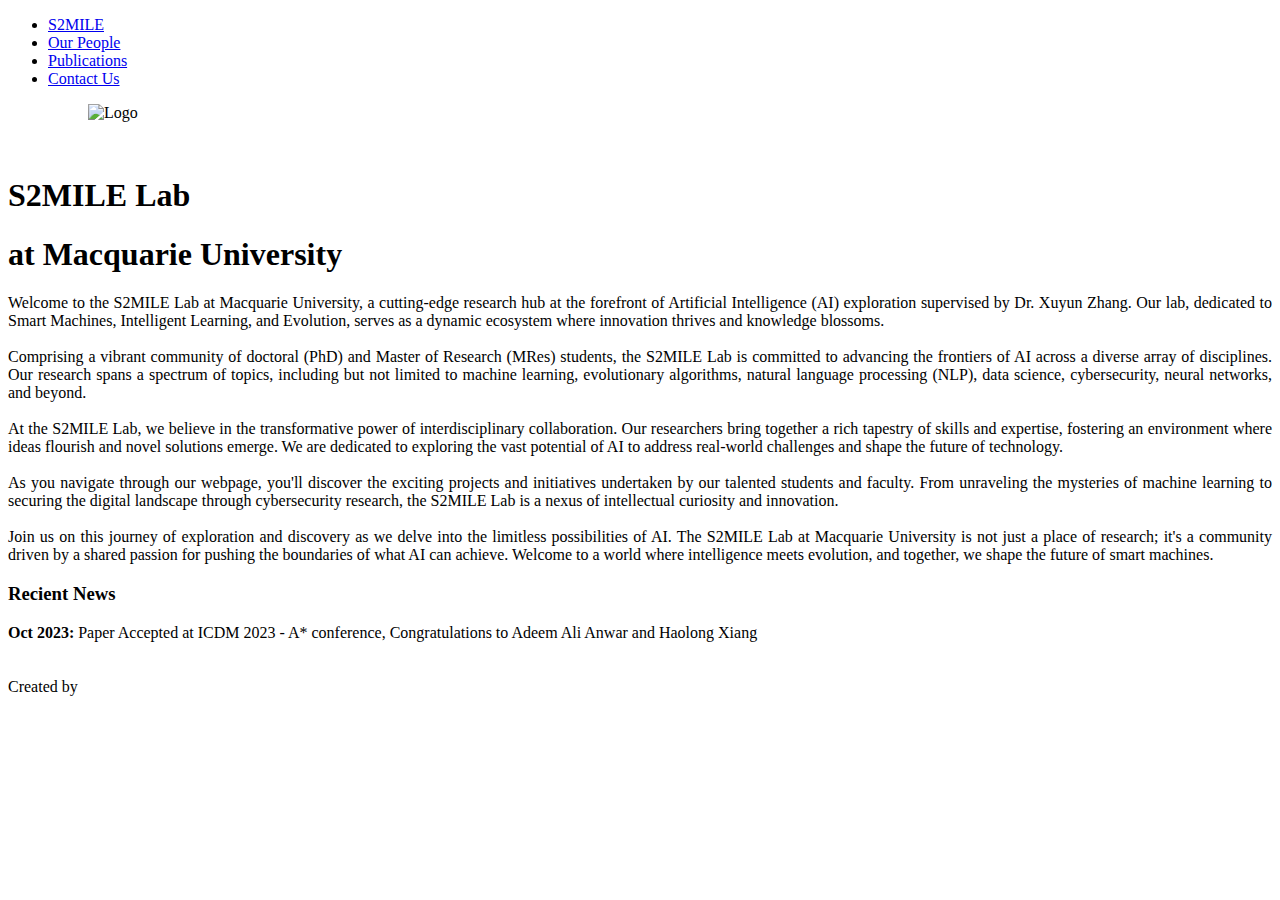
==== index.html @ ad48cd00 "adeem" ====
<!doctype html>
<html class="no-js" lang="en">
  <head>
    <meta charset="utf-8">
    <meta http-equiv="x-ua-compatible" content="ie=edge">
    <meta name="viewport" content="width=device-width, initial-scale=1.0">

    <title>University Research Lab</title>
    <link rel="stylesheet" href="css/app.css">
  </head>
    
  <body>
     
     <!-- Navagation-->
   <div class="top-bar">
      <div class="top-bar-left text-center">
        <ul class="dropdown menu" data-dropdown-menu>
          <li class="menu-text"><a href="./index.html">S2MILE</a></li>
          <li><a href="./people.html">Our People</a></li>
          <li><a href="./publications.html">Publications</a></li>
          <li><a href="./contact.html">Contact Us</a></li>
          <!-- <li><a href="/publications.html">Publications</a></li> -->
        </ul>
      </div>
      <div class="top-bar-right">
        <ul class="menu">
          <ul class="dropdown menu" data-dropdown-menu>
          <img src="logo.png" alt="Logo" style="width:140px;height:50px;"> 
        </ul>
        </ul>
      </div>
    </div>

   <br>
      
    <div class="row">
  
            <div class="callout large primary">
                <div class="row column text-center">    
                <h1 class="text-center">S2MILE Lab</h1>
                <h1 class="subheader text-center">at Macquarie University</h1>
            </div>
        </div>

    </div>
    
     
      
   

    <div class="row">
      <div class="large-12 columns">
        <div class="callout">
        <div class = "row">   
          <div class="large-12 columns" style="text-align: justify;">
                Welcome to the S2MILE Lab at Macquarie University, a cutting-edge research hub at the forefront of Artificial Intelligence (AI) exploration supervised by Dr. Xuyun Zhang. Our lab, dedicated to Smart Machines, Intelligent Learning, and Evolution, serves as a dynamic ecosystem where innovation thrives and knowledge blossoms.
                <br><br>
                Comprising a vibrant community of doctoral (PhD) and Master of Research (MRes) students, the S2MILE Lab is committed to advancing the frontiers of AI across a diverse array of disciplines. Our research spans a spectrum of topics, including but not limited to machine learning, evolutionary algorithms, natural language processing (NLP), data science, cybersecurity, neural networks, and beyond.
                <br><br>
                At the S2MILE Lab, we believe in the transformative power of interdisciplinary collaboration. Our researchers bring together a rich tapestry of skills and expertise, fostering an environment where ideas flourish and novel solutions emerge. We are dedicated to exploring the vast potential of AI to address real-world challenges and shape the future of technology.
                <br><br>
                As you navigate through our webpage, you'll discover the exciting projects and initiatives undertaken by our talented students and faculty. From unraveling the mysteries of machine learning to securing the digital landscape through cybersecurity research, the S2MILE Lab is a nexus of intellectual curiosity and innovation.
                <br><br>
                Join us on this journey of exploration and discovery as we delve into the limitless possibilities of AI. The S2MILE Lab at Macquarie University is not just a place of research; it's a community driven by a shared passion for pushing the boundaries of what AI can achieve. Welcome to a world where intelligence meets evolution, and together, we shape the future of smart machines.</p>
          </div>
          <!-- <div class="large-4 columns">
            <p>Picture/Logo here</p>
          </div> -->
            </div>
        </div>  
        </div>
    </div>
      
    <div class="row">
        <h3 class="text-center">Recient News</h3>
      <div class="large-12 columns">
        <li><strong>Oct 2023:</strong> Paper Accepted at ICDM 2023 - A* conference, Congratulations to Adeem Ali Anwar and Haolong Xiang</li>
        <!-- <li><strong>Date:</strong> Text</li> -->
      </div>
    </div>  

      <br>
      
      <div class="footer">
        <div class="row">
            <div class="large-2 columns">
            <!-- asdf -->
            </div>
            <div class="large-7 columns">
            <!-- sdf -->
            </div>
            <br>  
            <div class="large-3 columns" ">
            Created by <a style="color:rgb(255, 255, 255)" href="https://adeemali.github.io">Adeem Ali Anwar</a>
            </div>
            
          </div>
          
      </div>
      
    <script src="bower_components/jquery/dist/jquery.js"></script>
    <script src="bower_components/what-input/what-input.js"></script>
      
    <script src="bower_components/foundation-sites/dist/foundation.js"></script>
    <script src="bower_components/foundation-sites/foundation.accordion.js"></script>
    <script src="js/app.js"></script>
      
    <script>
       $(document).foundation();  
    </script>
      
  </body>
</html>
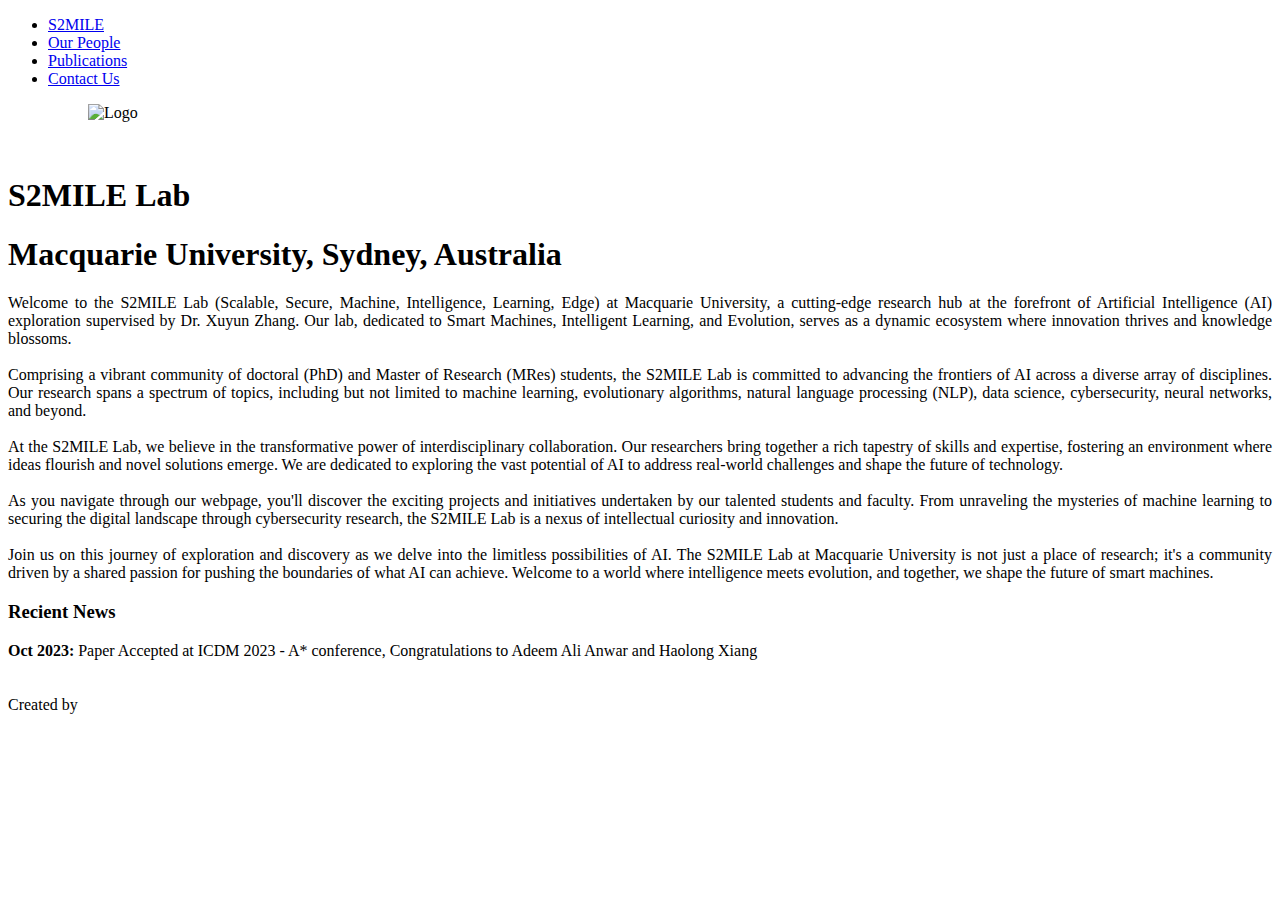
==== commit 1377620e: "adeem" ====
--- a/index.html
+++ b/index.html
@@ -38,7 +38,7 @@
             <div class="callout large primary">
                 <div class="row column text-center">    
                 <h1 class="text-center">S2MILE Lab</h1>
-                <h1 class="subheader text-center">at Macquarie University</h1>
+                <h1 class="subheader text-center">Macquarie University, Sydney, Australia</h1>
             </div>
         </div>
 
@@ -53,7 +53,7 @@
         <div class="callout">
         <div class = "row">   
           <div class="large-12 columns" style="text-align: justify;">
-                Welcome to the S2MILE Lab at Macquarie University, a cutting-edge research hub at the forefront of Artificial Intelligence (AI) exploration supervised by Dr. Xuyun Zhang. Our lab, dedicated to Smart Machines, Intelligent Learning, and Evolution, serves as a dynamic ecosystem where innovation thrives and knowledge blossoms.
+                Welcome to the S2MILE Lab (Scalable, Secure, Machine, Intelligence, Learning, Edge) at Macquarie University, a cutting-edge research hub at the forefront of Artificial Intelligence (AI) exploration supervised by Dr. Xuyun Zhang. Our lab, dedicated to Smart Machines, Intelligent Learning, and Evolution, serves as a dynamic ecosystem where innovation thrives and knowledge blossoms.
                 <br><br>
                 Comprising a vibrant community of doctoral (PhD) and Master of Research (MRes) students, the S2MILE Lab is committed to advancing the frontiers of AI across a diverse array of disciplines. Our research spans a spectrum of topics, including but not limited to machine learning, evolutionary algorithms, natural language processing (NLP), data science, cybersecurity, neural networks, and beyond.
                 <br><br>
